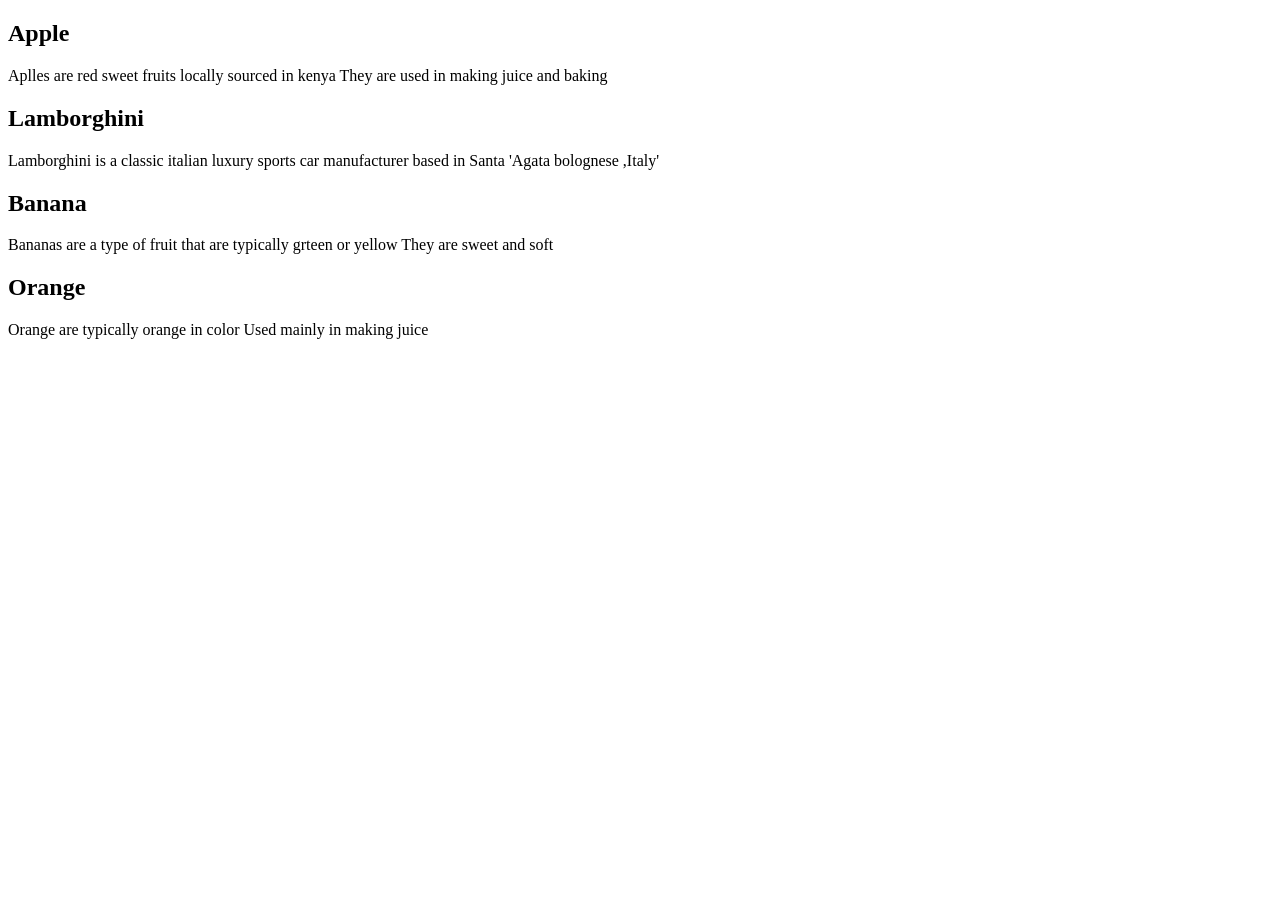
==== div.html @ b470fb65 "Update html files" ====
<!DOCTYPE html>
<html lang="en">
<head>
    <meta charset="UTF-8">
    <meta name="viewport" content="width=device-width, initial-scale=1.0">
    <title>Document</title>
</head>
<body>
    <div class="fruits">
        <h2>Apple</h2>
        <p>Aplles are red sweet fruits locally sourced in kenya
            They are used in making juice and baking
        </p>
    </div>
    <div class="cars">
        <h2>Lamborghini</h2>
        <p>Lamborghini is a classic italian luxury sports car
            manufacturer based in Santa 'Agata bolognese ,Italy'
        </p>
    </div>
    <div class="fruits">
        <h2>Banana</h2>
        <p>Bananas are a type of fruit that are typically grteen or yellow
            They are sweet and soft<p>
    </div>
    <div class="Fruits">
        <h2>Orange</h2>
        <p>Orange are typically orange in color
            Used mainly in making juice
        </p>
    </div>
</body>
</html>
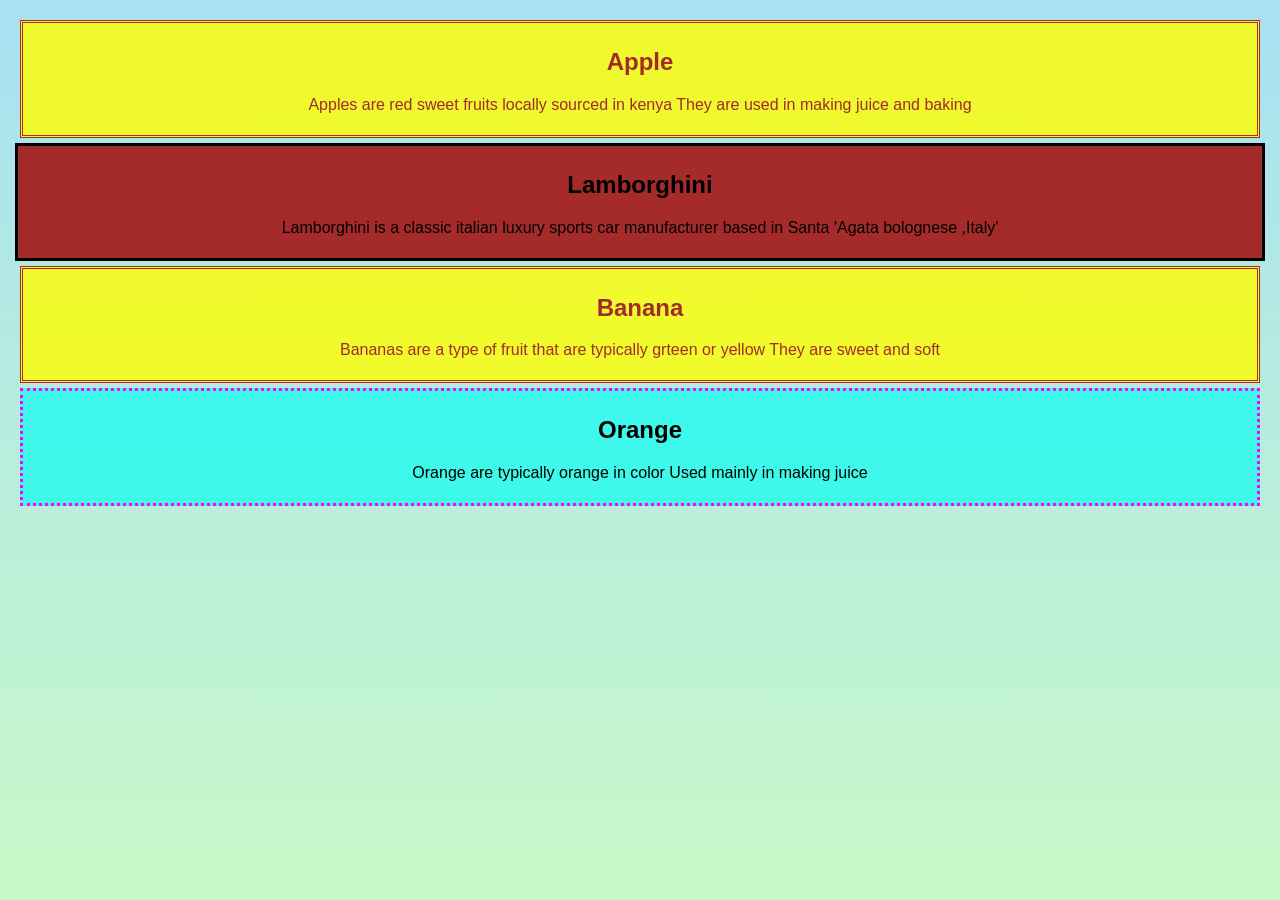
==== commit 3fe102b6: "Update html files" ====
--- a/div.html
+++ b/div.html
@@ -1,6 +1,7 @@
 <!DOCTYPE html>
 <html lang="en">
 <head>
+    <link rel="stylesheet" href="static/css/style2.css">
     <meta charset="UTF-8">
     <meta name="viewport" content="width=device-width, initial-scale=1.0">
     <title>Document</title>
@@ -8,7 +9,7 @@
 <body>
     <div class="fruits">
         <h2>Apple</h2>
-        <p>Aplles are red sweet fruits locally sourced in kenya
+        <p>Apples are red sweet fruits locally sourced in kenya
             They are used in making juice and baking
         </p>
     </div>
--- a/static/css/style2.css
+++ b/static/css/style2.css
@@ -0,0 +1,73 @@
+.fruits{
+    background-color: rgba(255, 255, 0, 0.808);
+    padding: 5px;
+    margin: 5px;
+    text-align: center;
+    border: double;
+    color: brown;
+}
+.Fruits{
+    background-color: rgba(0, 255, 242, 0.662);
+    padding: 5px;
+    text-align: center;
+    border: magenta,dotted;
+    color: black;
+    margin: 5px;
+}
+.cars{
+    background-color: brown;
+    padding: 5px;
+    text-align: center;
+    border: solid;
+    color: black;
+}
+
+body {
+    background: linear-gradient(rgb(169, 224, 243), rgb(200, 249, 200));
+    background-repeat: repeat;
+    background-attachment: fixed;
+    font-family: 'Franklin Gothic Medium', 'Arial Narrow', Arial, sans-serif;
+    margin: 5px;
+    padding: 10px;
+}
+.container{
+    display: flex;
+    gap: 10px;
+    flex-wrap: wrap;
+    justify-content: center;
+}
+.card{
+    background-color: white;
+    padding: 20px;
+    width: 150px;
+    border-radius: 12px;
+    box-shadow: 0 4px 10px rgba(0, 0, 0, 0.1 );
+    transition: transform 0.2s;
+    text-align: center;
+}
+.card h2{
+    color: crimson;
+}
+.card:hover{
+    transform: translate(-5px);
+    box-shadow: 0 8px 20px rgba(0, 0, 0, 0.2 );
+}
+.navbar{
+    margin: 0 auto;
+    padding: 18px 20px;
+    display: flex;
+    justify-content: space-between;
+    flex-wrap: wrap;
+    gap: 15px;
+
+}
+.logo{
+    color: black;
+    font-size: 30px;
+}
+.nav-links{
+    list-style: none;
+    display: flex;
+    gap: 20px;
+    display: flex;
+}
